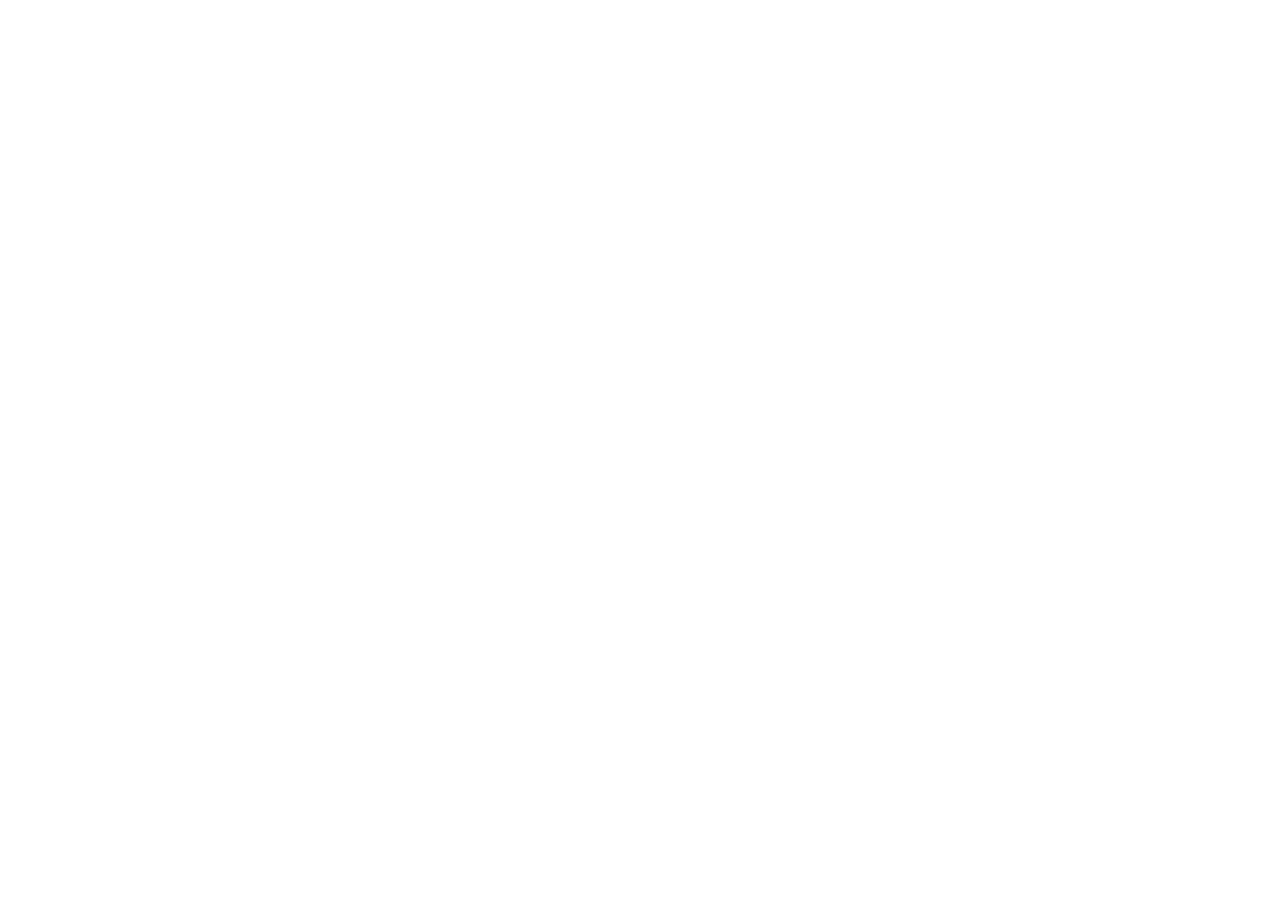
==== index.html @ 05511c65 "primera subida" ====
<!DOCTYPE html>

<html>
    <head>
        <meta charset="utf-8">
        <meta http-equiv="X-UA-Compatible" content="IE=edge">
        <title></title>
        <meta name="author" content="Jeff">
        <meta name="description" content="">
        <meta name="viewport" content="width=device-width, initial-scale=1">
        <link rel="stylesheet" href="./css/style.css">
    </head>
    <body>
        <ul>
            <li>
                
            </li>
        </ul>
    </body>
</html>
---- css/style.css ----
*  {
    margin: 0;
    padding: 0;

    text-decoration: none;
    list-style: none;
}
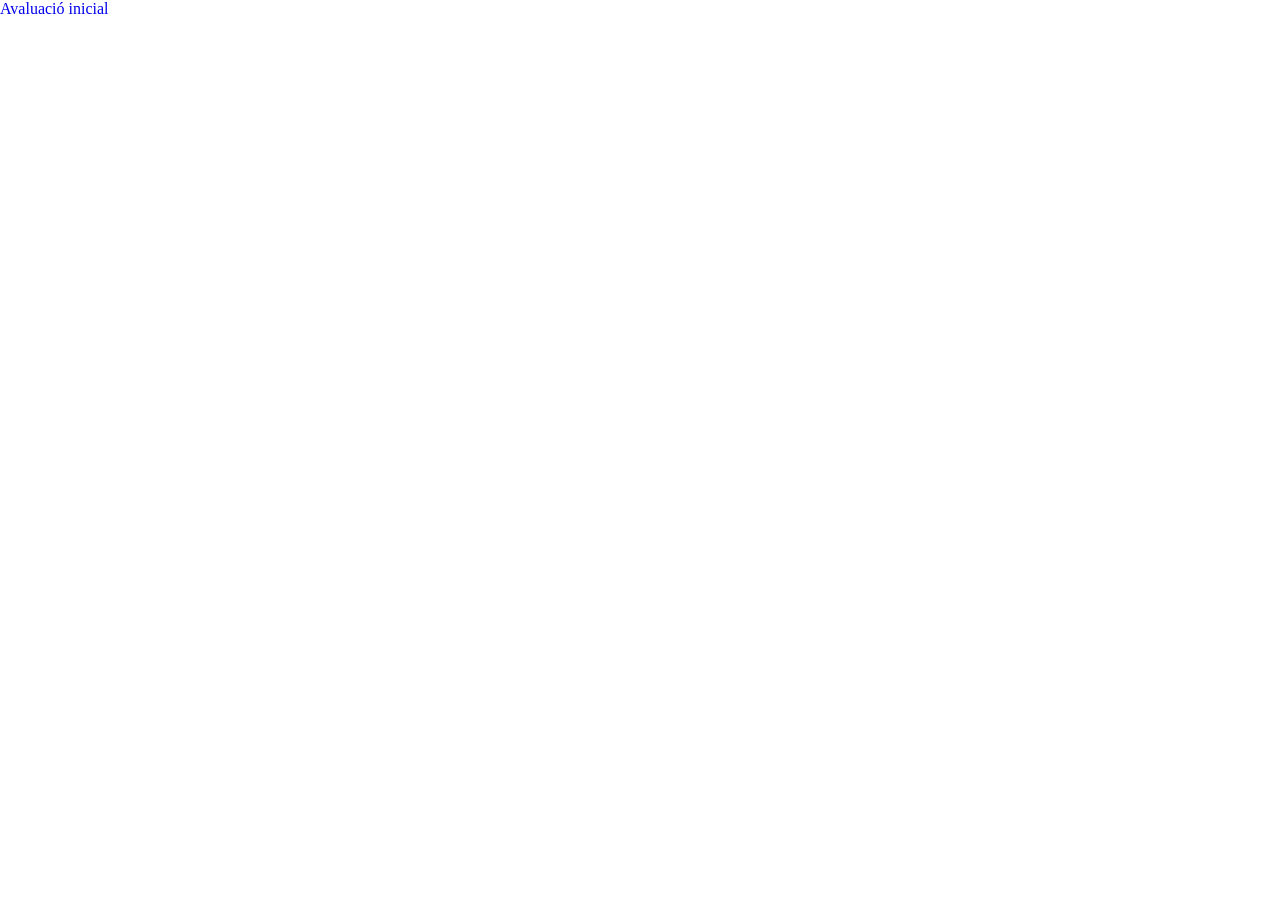
==== commit 046303ec: "av_ini" ====
--- a/index.html
+++ b/index.html
@@ -4,7 +4,7 @@
     <head>
         <meta charset="utf-8">
         <meta http-equiv="X-UA-Compatible" content="IE=edge">
-        <title></title>
+        <title>Accesos a actividades</title>
         <meta name="author" content="Jeff">
         <meta name="description" content="">
         <meta name="viewport" content="width=device-width, initial-scale=1">
@@ -13,8 +13,8 @@
     <body>
         <ul>
             <li>
-                
+                <a href="./html/avaluacio_inicial.html">Avaluació inicial</a>
             </li>
         </ul>
     </body>
-</html>+</html> 
--- a/css/style.css
+++ b/css/style.css
@@ -1,5 +1,5 @@
 *  {
-    margin: 0;
+    margin: auto;
     padding: 0;
 
     text-decoration: none;
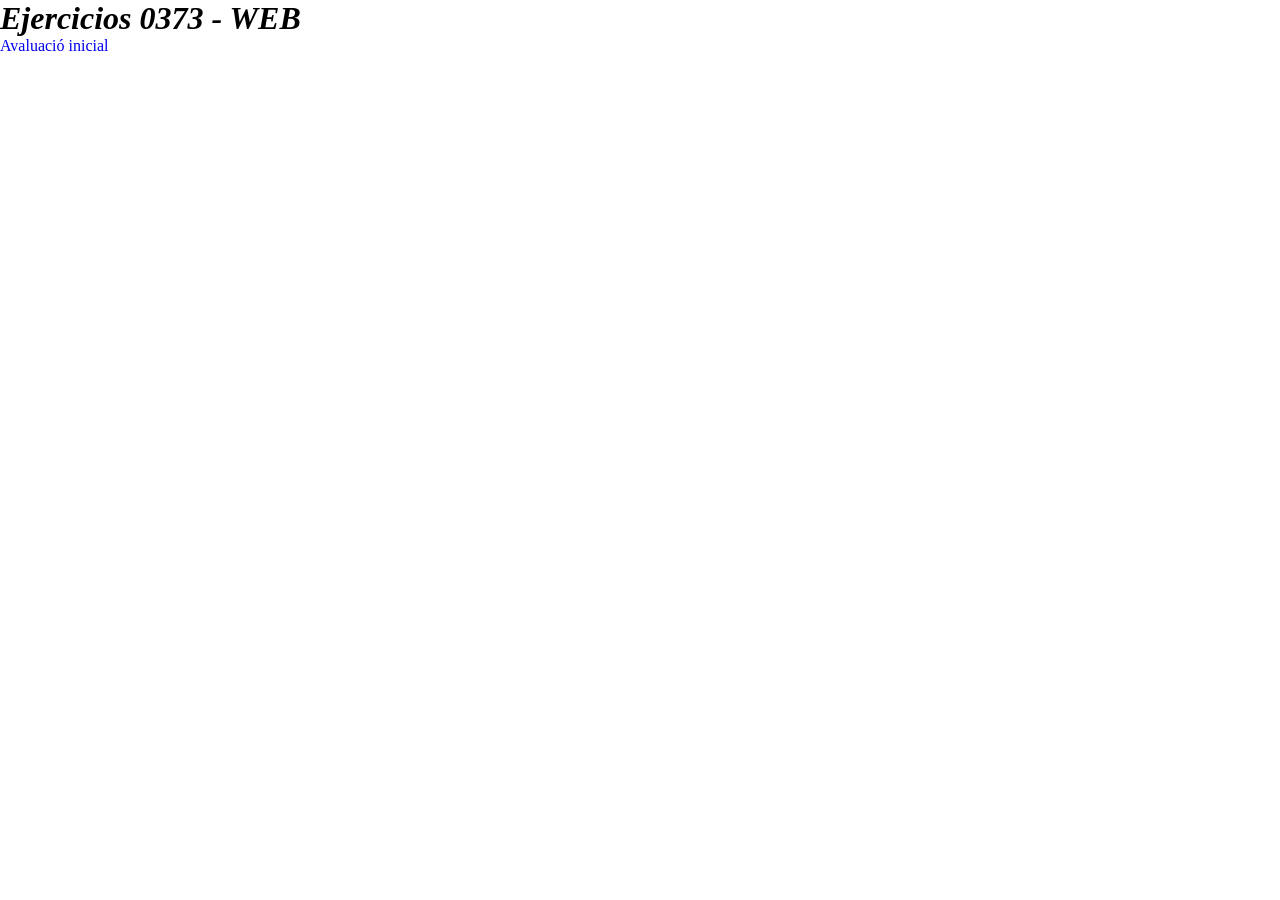
==== commit bc892461: "cambiod" ====
--- a/index.html
+++ b/index.html
@@ -1,20 +1,31 @@
 <!DOCTYPE html>
 
-<html>
+<html lang="cat">
     <head>
         <meta charset="utf-8">
         <meta http-equiv="X-UA-Compatible" content="IE=edge">
         <title>Accesos a actividades</title>
         <meta name="author" content="Jeff">
-        <meta name="description" content="">
+        <meta name="description" content="Grupo de Ejercicios">
         <meta name="viewport" content="width=device-width, initial-scale=1">
         <link rel="stylesheet" href="./css/style.css">
+        <link rel="stylesheet" href="./css/color.css">
+
     </head>
     <body>
+        <header>
+            <h1>Ejercicios 0373 - WEB </h1>
+        </header>
         <ul>
             <li>
                 <a href="./html/avaluacio_inicial.html">Avaluació inicial</a>
             </li>
         </ul>
+
+
+        
+
+
+        <footer></footer>
     </body>
 </html> 
--- a/css/style.css
+++ b/css/style.css
@@ -4,4 +4,10 @@
 
     text-decoration: none;
     list-style: none;
-}+}
+
+h1 {
+    text-decoration: double;
+    font-style: italic;
+    margin: auto;
+}
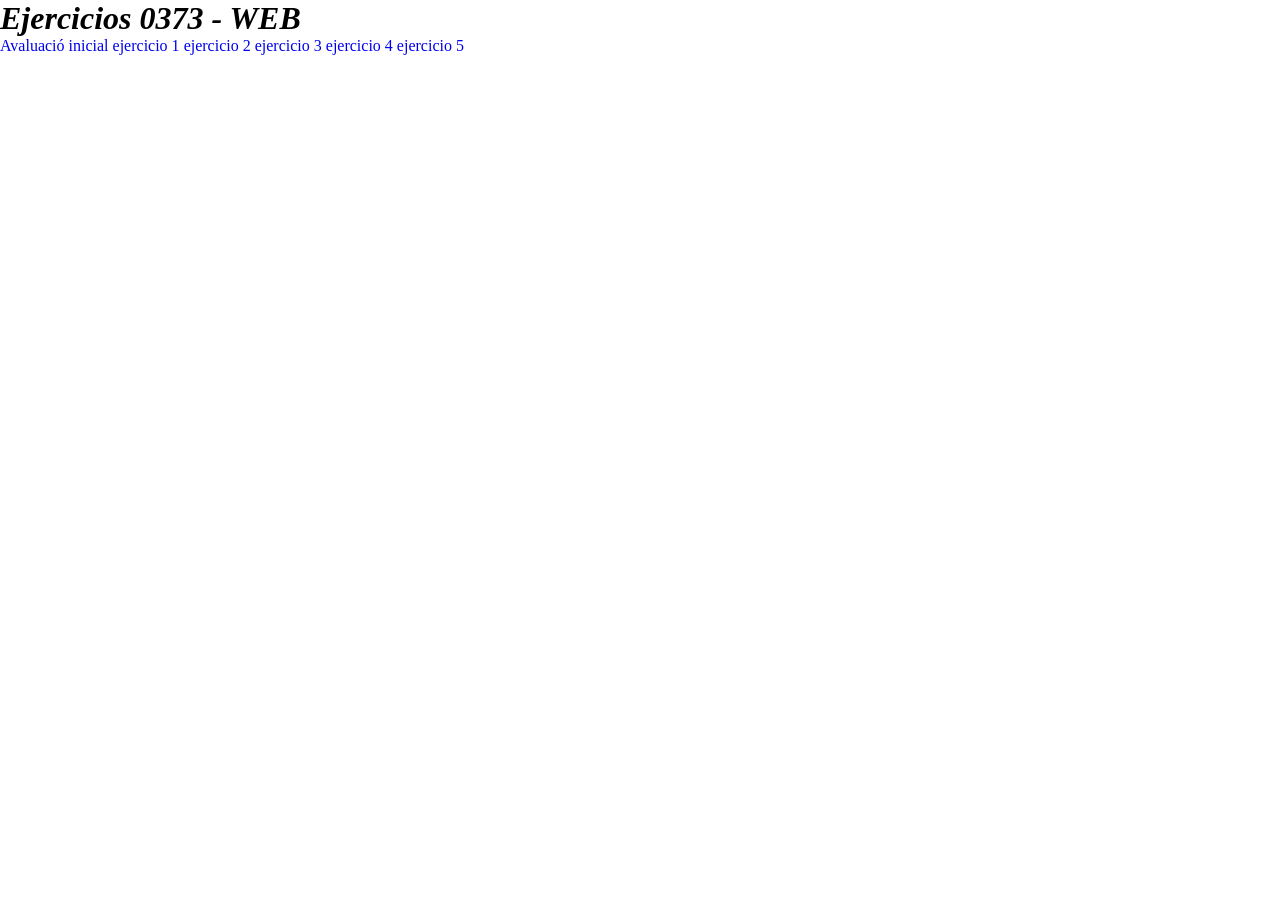
==== commit b41b9786: "deb" ====
--- a/index.html
+++ b/index.html
@@ -19,13 +19,13 @@
         <ul>
             <li>
                 <a href="./html/avaluacio_inicial.html">Avaluació inicial</a>
+                <a href="./html/ejercicio1.html">ejercicio 1 </a>
+                <a href="./html/ejercicio2.html">ejercicio 2</a>
+                <a href="./html/ejercicio2.html">ejercicio 3</a>
+                <a href="./html/ejercicio2.html">ejercicio 4</a>
+                <a href="./html/ejercicio2.html">ejercicio 5</a>
             </li>
         </ul>
-
-
-        
-
-
         <footer></footer>
     </body>
 </html> 
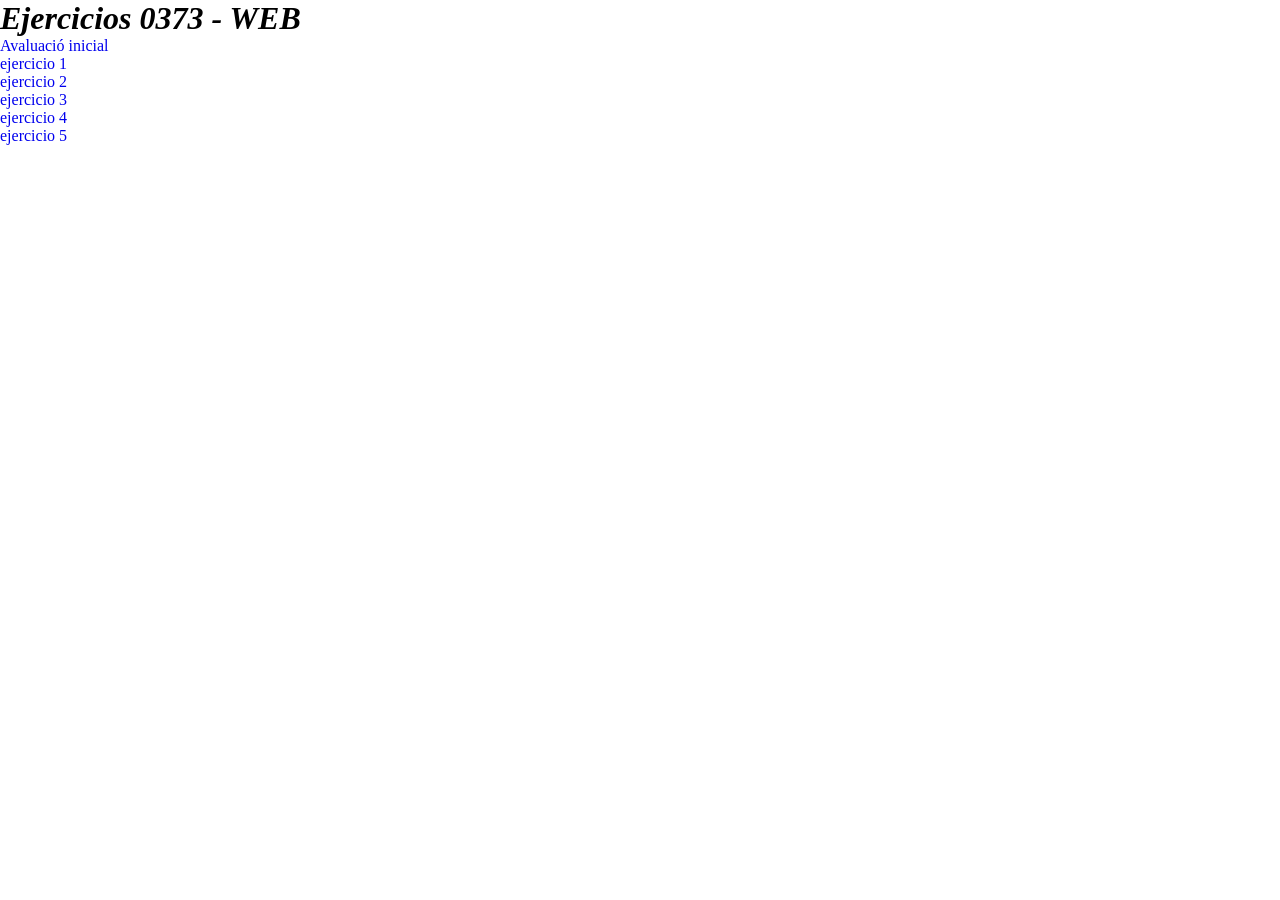
==== commit 9a230564: "pet can" ====
--- a/index.html
+++ b/index.html
@@ -17,15 +17,13 @@
             <h1>Ejercicios 0373 - WEB </h1>
         </header>
         <ul>
-            <li>
-                <a href="./html/avaluacio_inicial.html">Avaluació inicial</a>
-                <a href="./html/ejercicio1.html">ejercicio 1 </a>
-                <a href="./html/ejercicio2.html">ejercicio 2</a>
-                <a href="./html/ejercicio2.html">ejercicio 3</a>
-                <a href="./html/ejercicio2.html">ejercicio 4</a>
-                <a href="./html/ejercicio2.html">ejercicio 5</a>
-            </li>
-        </ul>
+            <li><a href="./html/avaluacio_inicial.html">Avaluació inicial</a></li>
+            <li><a href="./html/ejercicio1.html">ejercicio 1 </a></li>    
+            <li><a href="./html/ejercicio2.html">ejercicio 2</a></li>    
+            <li><a href="./html/ejercicio3.html">ejercicio 3</a></li>    
+            <li><a href="./html/ejercicio4.html">ejercicio 4</a></li>   
+            <li><a href="./html/ejercicio5.html">ejercicio 5</a></li>    
         <footer></footer>
     </body>
-</html> +</html> 
+
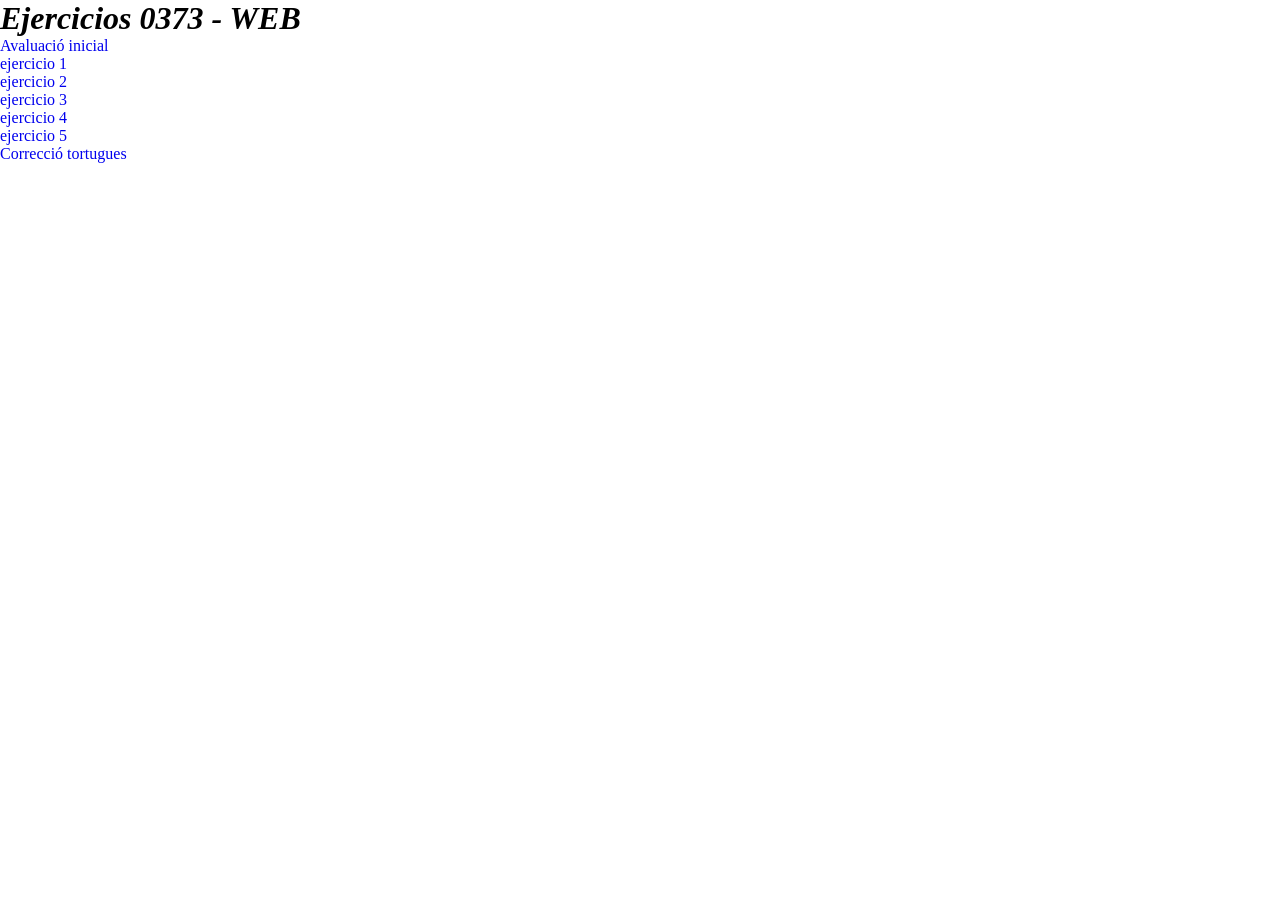
==== commit aebb72fc: "tortugas" ====
--- a/index.html
+++ b/index.html
@@ -22,7 +22,8 @@
             <li><a href="./html/ejercicio2.html">ejercicio 2</a></li>    
             <li><a href="./html/ejercicio3.html">ejercicio 3</a></li>    
             <li><a href="./html/ejercicio4.html">ejercicio 4</a></li>   
-            <li><a href="./html/ejercicio5.html">ejercicio 5</a></li>    
+            <li><a href="./html/ejercicio5.html">ejercicio 5</a></li>
+            <li><a href="./html/tortugues_correccio.html">Correcció tortugues</a></li>   
         <footer></footer>
     </body>
 </html> 
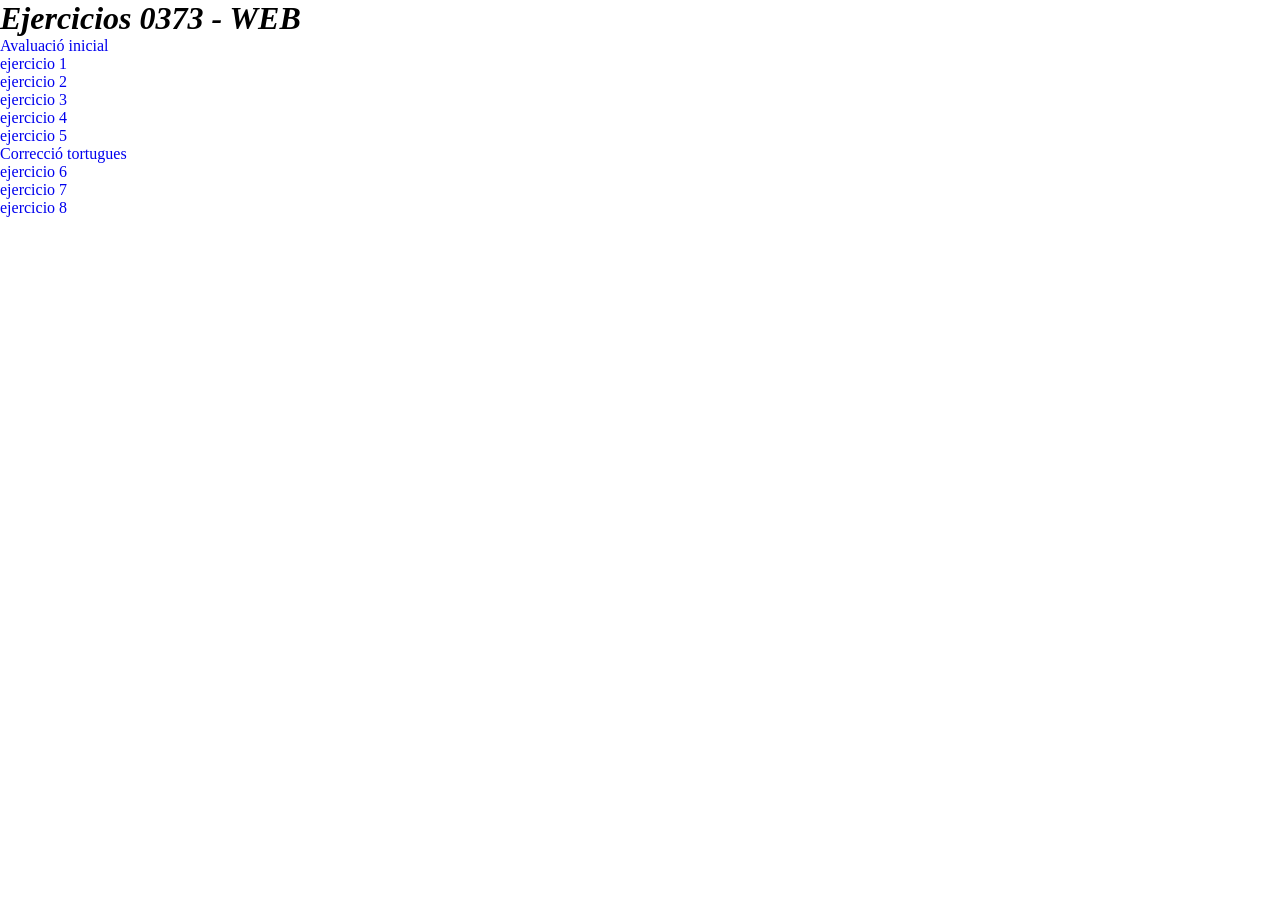
==== commit 00a2f591: "debs" ====
--- a/index.html
+++ b/index.html
@@ -23,7 +23,10 @@
             <li><a href="./html/ejercicio3.html">ejercicio 3</a></li>    
             <li><a href="./html/ejercicio4.html">ejercicio 4</a></li>   
             <li><a href="./html/ejercicio5.html">ejercicio 5</a></li>
-            <li><a href="./html/tortugues_correccio.html">Correcció tortugues</a></li>   
+            <li><a href="./html/tortugues_correccio.html">Correcció tortugues</a></li>
+            <li><a href="./html/ejercicio6.html">ejercicio 6</a></li>
+            <li><a href="./html/ejercicio7.html">ejercicio 7</a></li>
+            <li><a href="./html/ejercicio8.html">ejercicio 8</a></li>   
         <footer></footer>
     </body>
 </html> 
